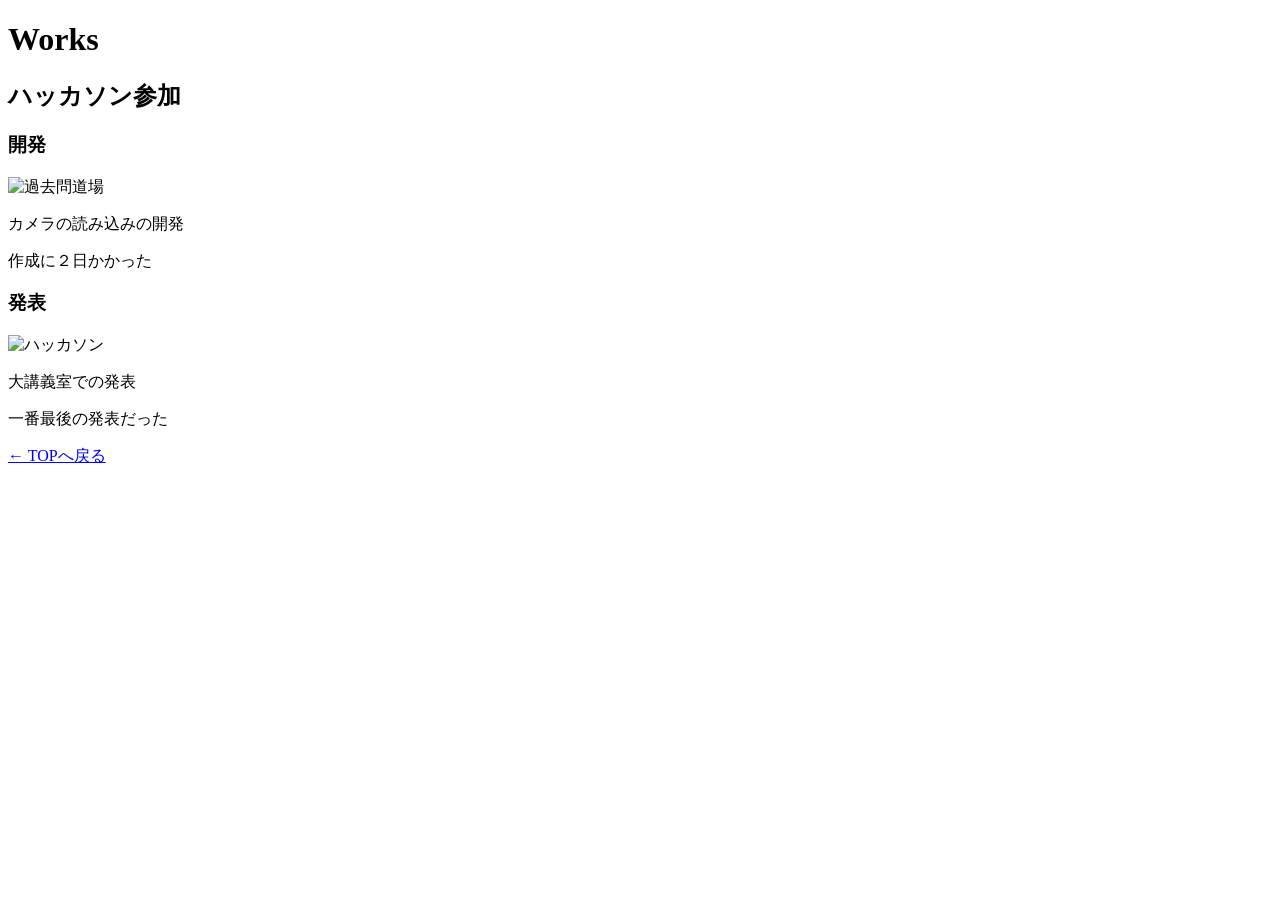
==== hakason.html @ a95c2f0f "プログラム仮完成（こっから手直しするかも）" ====
<!DOCTYPE html>
<html lang="ja">
<head>
    <meta charset="UTF-8">
    <title>ハッカソン参加 - Works</title>
    <link rel="stylesheet" href="style.css">
</head>
<body>
    <h1 class="works-title">Works</h1>
    <h2 class="hakason-title">ハッカソン参加</h2>

    <h3 class="hakason-minititle">開発</h3>
    <div class="hakason-block">
        <img src="images/puroguramu.png" alt="過去問道場" class="hakason-photo">
        <div class="hakason-text">
            <p>カメラの読み込みの開発</p>
            <p>作成に２日かかった</p>
        </div>
    </div>
    <h3 class="hakason-minititle">発表</h3>
    <div class="hakason-block">
        <img src="images/hakason.png" alt="ハッカソン" class="hakason-photo">
        <div class="hakason-text">
            <p>大講義室での発表</p>
            <p>一番最後の発表だった</p>
        </div>
    </div>

    <div class="back-button">
        <a href="index.html">← TOPへ戻る</a>
    </div>

</body>
</html>
---- style.css ----
.about-title{
    background-color:black;
    color:white;
    font-size:50px;
     text-align: center;
}
.about-name{
    font-size: 20px;
    color:black;
    text-align: center;
}
.about-text{
    font-size:20px;
    color:black;
     text-align: center;
}
.about-images{
    width: 150px;
    margin: 20px;
}
.about-hako{
    padding: 20px;
    text-align:center;
}
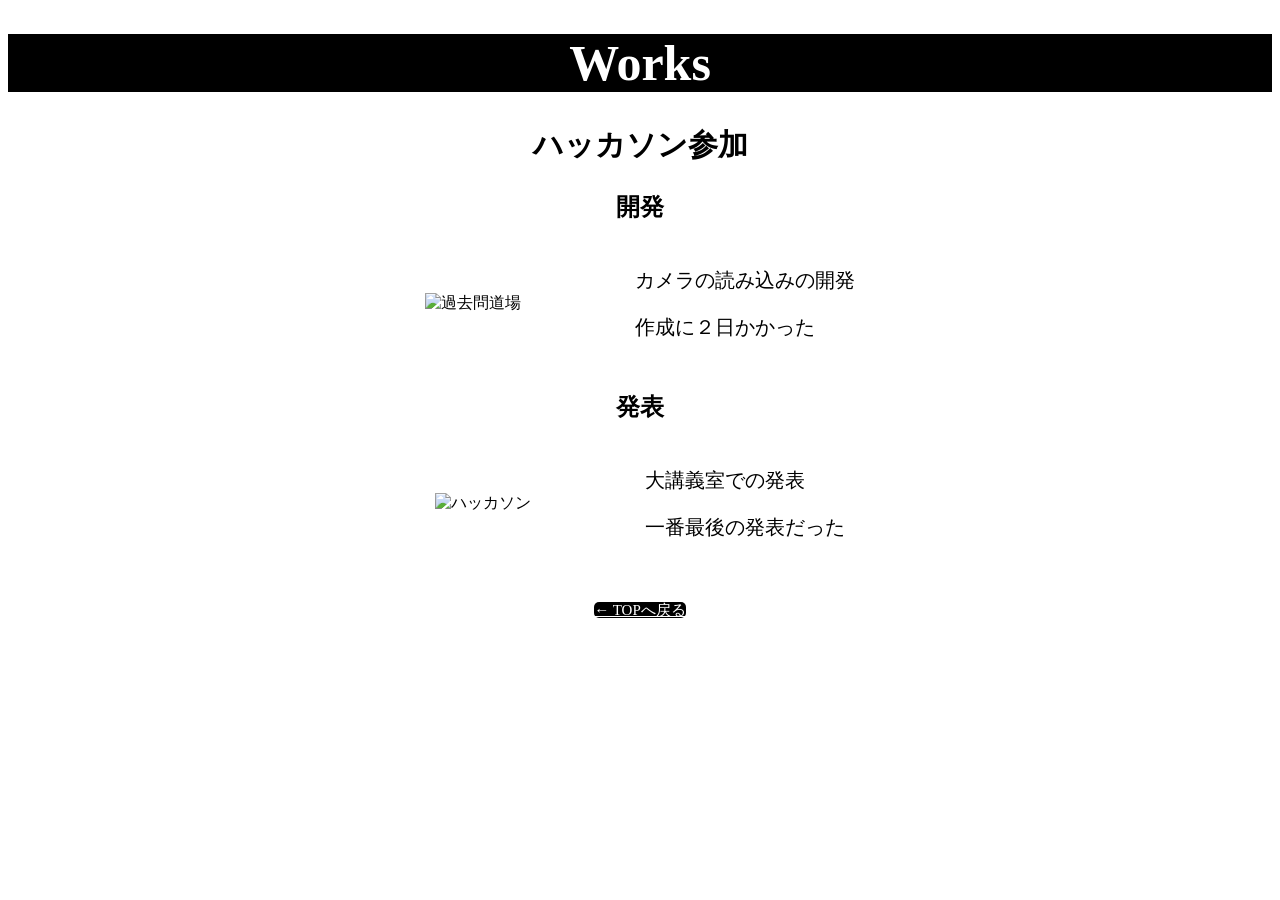
==== commit 9230d041: "スマホ" ====
--- a/hakason.html
+++ b/hakason.html
@@ -2,6 +2,7 @@
 <html lang="ja">
 <head>
     <meta charset="UTF-8">
+    <meta name="viewport" content="width=device-width, initial-scale=1.0">
     <title>ハッカソン参加 - Works</title>
     <link rel="stylesheet" href="style.css">
 </head>
--- a/style.css
+++ b/style.css
@@ -23,3 +23,109 @@
     text-align:center;
 }
 
+.works-title{
+    background-color:black;
+    color:white;
+    font-size:50px;
+     text-align: center;
+}
+.works-hako {
+    margin-top: 5px;
+    display: flex;
+    flex-direction: column;
+    gap: 4vh;                  
+}
+.works-block {
+    display: flex;
+    align-items: center;
+    justify-content: center;
+    gap: 40px;                 
+    width: 100%;
+}
+.works-block.reverse {
+    flex-direction: row-reverse;
+}
+.works-photo {
+    width: 220px;             
+    height: auto;
+}
+.works-name h3{
+    white-space: nowrap;
+}
+.skill-title{
+    background-color:black;
+    color:white;
+    font-size:50px;
+     text-align: center;
+}
+.skill-photo {
+    width: 220px;             
+    height: auto;
+}
+.skills-line {
+    display: flex;
+    justify-content: center; 
+    align-items: center;
+    gap: 50px;               
+}
+.kihon-title {
+            text-align: center;
+            font-size: 30px;
+        }
+        .kihon-minititle {
+            text-align: center;
+            font-size: 24px;
+        }
+        .kihon-block {
+            display: flex;
+            align-items: center;
+            justify-content: center;
+            gap: 30px;
+            margin-bottom: 30px;
+        }
+        .kihon-photo {
+            width: 180px;
+            height: auto;
+        }
+        .kihon-text {
+            font-size: 20px;
+        }
+        .back-button {
+            text-align: center;
+            margin: 40px;
+            font-size:15px
+        }
+        .back-button a {
+            background-color: black;
+            color: white;
+            border-radius: 5px;
+        }
+        .hakason-title {
+            text-align: center;
+            font-size: 30px;
+        }
+        .hakason-minititle {
+            text-align: center;
+            font-size: 24px;
+        }
+        .hakason-block {
+            display: flex;
+            align-items: center;
+            justify-content: center;
+            gap: 30px;
+            margin-bottom: 30px;
+        }
+        .hakason-photo {
+            width: 180px;
+            height: auto;
+        }
+        .hakason-text {
+            font-size: 20px;
+        }
+        @media (max-width: 768px) {
+           .works-block,.works-block.reverse,kihon-block,hakason-block
+           {
+            flex-direction:column
+           }
+
+        }
